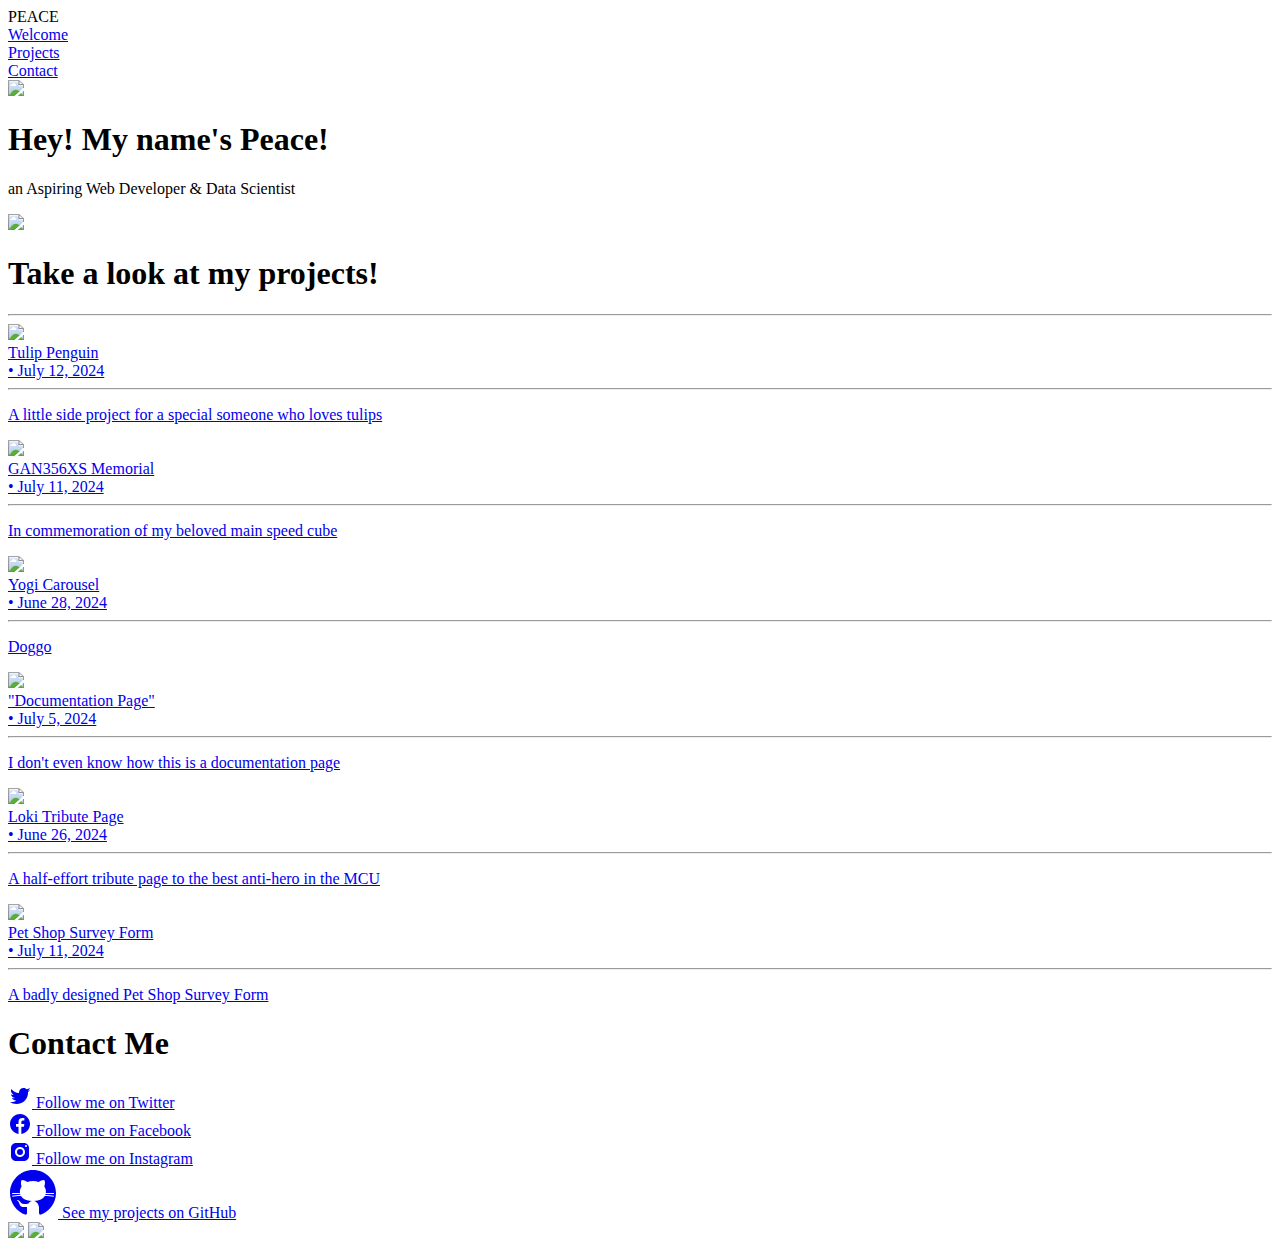
==== index.html @ f3a65293 "Update index.html" ====
<!DOCTYPE html>
<html lang="en">
<head>
    <meta charset="UTF-8">
    <meta name="viewport" content="width=device-width, initial-scale=1.0">
    <link rel="stylesheet" href="portfolio.css">
    <title>Peace's Portfolio</title>
</head>
<body>

    <header>

    <nav id="navbar">

        <div class="logo">PEACE</div>

        <div class="nav-items">
            
            <div class="nav-item">
            <a href="#welcome-section">Welcome</a>
                </div>
            <div class="nav-item second">
            <a href="#project-section-header">Projects</a>
                </div>
            <div class="nav-item">
            <a href="#contact">Contact</a>
                </div>
            </div>
        
    </nav>

</header>

    <section id="welcome-section">

    <div class="welcome-container">
        <img src="dancing-toothless.gif">
        <div class="text-container">
        <h1>Hey! My name's Peace!</h1>
        
        <p>an Aspiring Web Developer & Data Scientist</p>
    </div>
        <img src="dancing-toothless.gif">
    </div>
        </section>

        <div class="project-section-header" id="project-section-header">
            <h1>Take a look at my projects!</h1>
            <hr>
        </div>

        <section>
            
    <div id="projects">
        <div class="project-tile">
            <a href="Tulip Penguin.html" target="_blank">   
                <img src="Tulip Penguin.png">
                <div class="project-info">
                <div class="project-title">Tulip Penguin</div>
                <div class="creation-date"> •  July 12, 2024 </div>
                
            </div>
            <hr>
                <p class="project-description">A little side project for a special someone who loves tulips</p>
            </a>
        </div>
        <div class="project-tile">
            <a href="In Memory of my GAN.html" target="_blank">   
                <img src="In Memory of my GAN.png">
                <div class="project-info">
                <div class="project-title">GAN356XS Memorial</div>
                <div class="creation-date"> •  July 11, 2024 </div>
            </div>
            <hr>
                <p class="project-description">In commemoration of my beloved main speed cube</p>
            </a>
        </div>
        <div class="project-tile">
            <a href="Yogi Gallery.html" target="_blank">   
                <img src="Yogi.png">
                <div class="project-info">
                <div class="project-title">Yogi Carousel</div>
                <div class="creation-date"> •  June 28, 2024 </div>
            </div>
            <hr>
          
                <p class="project-description">Doggo</p>
            </a>
        </div>
        <div class="project-tile">
            <a href="Technical Documentation Page.html" target="_blank">   
                <img src="Documentation Page.png">
                <div class="project-info">
                <div class="project-title">"Documentation Page"</div>
                <div class="creation-date"> •  July 5, 2024 </div>
            </div>
            <hr>
                <p class="project-description">I don't even know how this is a documentation page</p>
            </a>
            
        </div>
        <div class="project-tile">
            <a href="Loki Tribute Page.html" target="_blank">   
                <img src="Loki Tribute Page.png">
                <div class="project-info">
                <div class="project-title">Loki Tribute Page</div>
                <div class="creation-date"> •  June 26, 2024 </div>
            </div>
            <hr>
                <p class="project-description">A half-effort tribute page to the best anti-hero in the MCU</p>
            </a>
        </div>
        <div class="project-tile">
            <a href="Pet Shop Survey Form.html" target="_blank">   
                <img src="Pet Shop.png">
                <div class="project-info">
                <div class="project-title">Pet Shop Survey Form</div>
                <div class="creation-date"> •  July 11, 2024 </div>
            </div>
            <hr>
                <p class="project-description">A badly designed Pet Shop Survey Form</p>
            </a>
        </div>
    </div>
        </section>

        <section id="contact">
            <div class="contact-section">
            <div class="contact-container"> 
                <div class="contact-text">
                    <h1>Contact Me</h1>
                    </div>
                    <div class="blinking"></div>
                    <div class="socials">

                        <div class="tooltip-container">

                        <a href="https://x.com/ThoughtsHomer" target="_blank" >
                           
                        <svg class="twitter" xmlns="http://www.w3.org/2000/svg" x="0px" y="0px" width="24" height="24" viewBox="0 0 24 24"
                                style="fill:currentColor;">
                                    <path d="M22,3.999c-0.78,0.463-2.345,1.094-3.265,1.276c-0.027,0.007-0.049,0.016-0.075,0.023c-0.813-0.802-1.927-1.299-3.16-1.299 c-2.485,0-4.5,2.015-4.5,4.5c0,0.131-0.011,0.372,0,0.5c-3.353,0-5.905-1.756-7.735-4c-0.199,0.5-0.286,1.29-0.286,2.032 c0,1.401,1.095,2.777,2.8,3.63c-0.314,0.081-0.66,0.139-1.02,0.139c-0.581,0-1.196-0.153-1.759-0.617c0,0.017,0,0.033,0,0.051 c0,1.958,2.078,3.291,3.926,3.662c-0.375,0.221-1.131,0.243-1.5,0.243c-0.26,0-1.18-0.119-1.426-0.165 c0.514,1.605,2.368,2.507,4.135,2.539c-1.382,1.084-2.341,1.486-5.171,1.486H2C3.788,19.145,6.065,20,8.347,20 C15.777,20,20,14.337,20,8.999c0-0.086-0.002-0.266-0.005-0.447C19.995,8.534,20,8.517,20,8.499c0-0.027-0.008-0.053-0.008-0.08 c-0.003-0.136-0.006-0.263-0.009-0.329c0.79-0.57,1.475-1.281,2.017-2.091c-0.725,0.322-1.503,0.538-2.32,0.636 C20.514,6.135,21.699,4.943,22,3.999z"></path>
                                </svg>
                                <span class="tooltip-text twitter-tooltip">Follow me on Twitter</span>
                            </div>
                                
                            </a>
                            <div class="tooltip-container">
                            <a href="https://www.facebook.com/profile.php?id=100011688469883" target="_blank">
                            <svg class="facebook" xmlns="http://www.w3.org/2000/svg" x="0px" y="0px" width="24" height="24" viewBox="0 0 24 24"
                                style="fill:currentColor;">
                                    <path d="M12,2C6.477,2,2,6.477,2,12c0,5.013,3.693,9.153,8.505,9.876V14.65H8.031v-2.629h2.474v-1.749 c0-2.896,1.411-4.167,3.818-4.167c1.153,0,1.762,0.085,2.051,0.124v2.294h-1.642c-1.022,0-1.379,0.969-1.379,2.061v1.437h2.995 l-0.406,2.629h-2.588v7.247C18.235,21.236,22,17.062,22,12C22,6.477,17.523,2,12,2z"></path>
                                </svg>
                                <span class="tooltip-text facebook-tooltip">Follow me on Facebook</span>
                            </div>
                            </a>
                            <div class="tooltip-container">
                            <a href="https://www.instagram.com/homeradrieldorin/" target="_blank">
                               
                                <svg class="instagram" xmlns="http://www.w3.org/2000/svg" x="0px" y="0px" width="24" height="24" viewBox="0 0 24 24"
                                style="fill:currentColor;">
                                    <path d="M 8 3 C 5.239 3 3 5.239 3 8 L 3 16 C 3 18.761 5.239 21 8 21 L 16 21 C 18.761 21 21 18.761 21 16 L 21 8 C 21 5.239 18.761 3 16 3 L 8 3 z M 18 5 C 18.552 5 19 5.448 19 6 C 19 6.552 18.552 7 18 7 C 17.448 7 17 6.552 17 6 C 17 5.448 17.448 5 18 5 z M 12 7 C 14.761 7 17 9.239 17 12 C 17 14.761 14.761 17 12 17 C 9.239 17 7 14.761 7 12 C 7 9.239 9.239 7 12 7 z M 12 9 A 3 3 0 0 0 9 12 A 3 3 0 0 0 12 15 A 3 3 0 0 0 15 12 A 3 3 0 0 0 12 9 z"></path>
                                </svg>
                                <span class="tooltip-text instagram-tooltip">Follow me on Instagram</span>
                            </div>
                            </a>
                            <div class="tooltip-container">
                            <a href="https://github.com/Peace1820" target="_blank">
                               
                                <svg class="github" xmlns="http://www.w3.org/2000/svg" x="0px" y="0px" width="50" height="50" viewBox="0 0 50 50"
                                style="fill:currentColor;">
                                    <path d="M17.791,46.836C18.502,46.53,19,45.823,19,45v-5.4c0-0.197,0.016-0.402,0.041-0.61C19.027,38.994,19.014,38.997,19,39 c0,0-3,0-3.6,0c-1.5,0-2.8-0.6-3.4-1.8c-0.7-1.3-1-3.5-2.8-4.7C8.9,32.3,9.1,32,9.7,32c0.6,0.1,1.9,0.9,2.7,2c0.9,1.1,1.8,2,3.4,2 c2.487,0,3.82-0.125,4.622-0.555C21.356,34.056,22.649,33,24,33v-0.025c-5.668-0.182-9.289-2.066-10.975-4.975 c-3.665,0.042-6.856,0.405-8.677,0.707c-0.058-0.327-0.108-0.656-0.151-0.987c1.797-0.296,4.843-0.647,8.345-0.714 c-0.112-0.276-0.209-0.559-0.291-0.849c-3.511-0.178-6.541-0.039-8.187,0.097c-0.02-0.332-0.047-0.663-0.051-0.999 c1.649-0.135,4.597-0.27,8.018-0.111c-0.079-0.5-0.13-1.011-0.13-1.543c0-1.7,0.6-3.5,1.7-5c-0.5-1.7-1.2-5.3,0.2-6.6 c2.7,0,4.6,1.3,5.5,2.1C21,13.4,22.9,13,25,13s4,0.4,5.6,1.1c0.9-0.8,2.8-2.1,5.5-2.1c1.5,1.4,0.7,5,0.2,6.6c1.1,1.5,1.7,3.2,1.6,5 c0,0.484-0.045,0.951-0.11,1.409c3.499-0.172,6.527-0.034,8.204,0.102c-0.002,0.337-0.033,0.666-0.051,0.999 c-1.671-0.138-4.775-0.28-8.359-0.089c-0.089,0.336-0.197,0.663-0.325,0.98c3.546,0.046,6.665,0.389,8.548,0.689 c-0.043,0.332-0.093,0.661-0.151,0.987c-1.912-0.306-5.171-0.664-8.879-0.682C35.112,30.873,31.557,32.75,26,32.969V33 c2.6,0,5,3.9,5,6.6V45c0,0.823,0.498,1.53,1.209,1.836C41.37,43.804,48,35.164,48,25C48,12.318,37.683,2,25,2S2,12.318,2,25 C2,35.164,8.63,43.804,17.791,46.836z"></path>
                                </svg>
                                <span class="tooltip-text github-tooltip">See my projects on GitHub</span>
                            </div>
                            </a>
                        </div>
                        </div>
                        <div class="contact-img">
                            <img src="Parisian Profile.jpg">
                            <img class="img-backdrop" src="Parisian Profile.jpg">
                        </div>
        </div>

            </section>
    
</body>
</html>
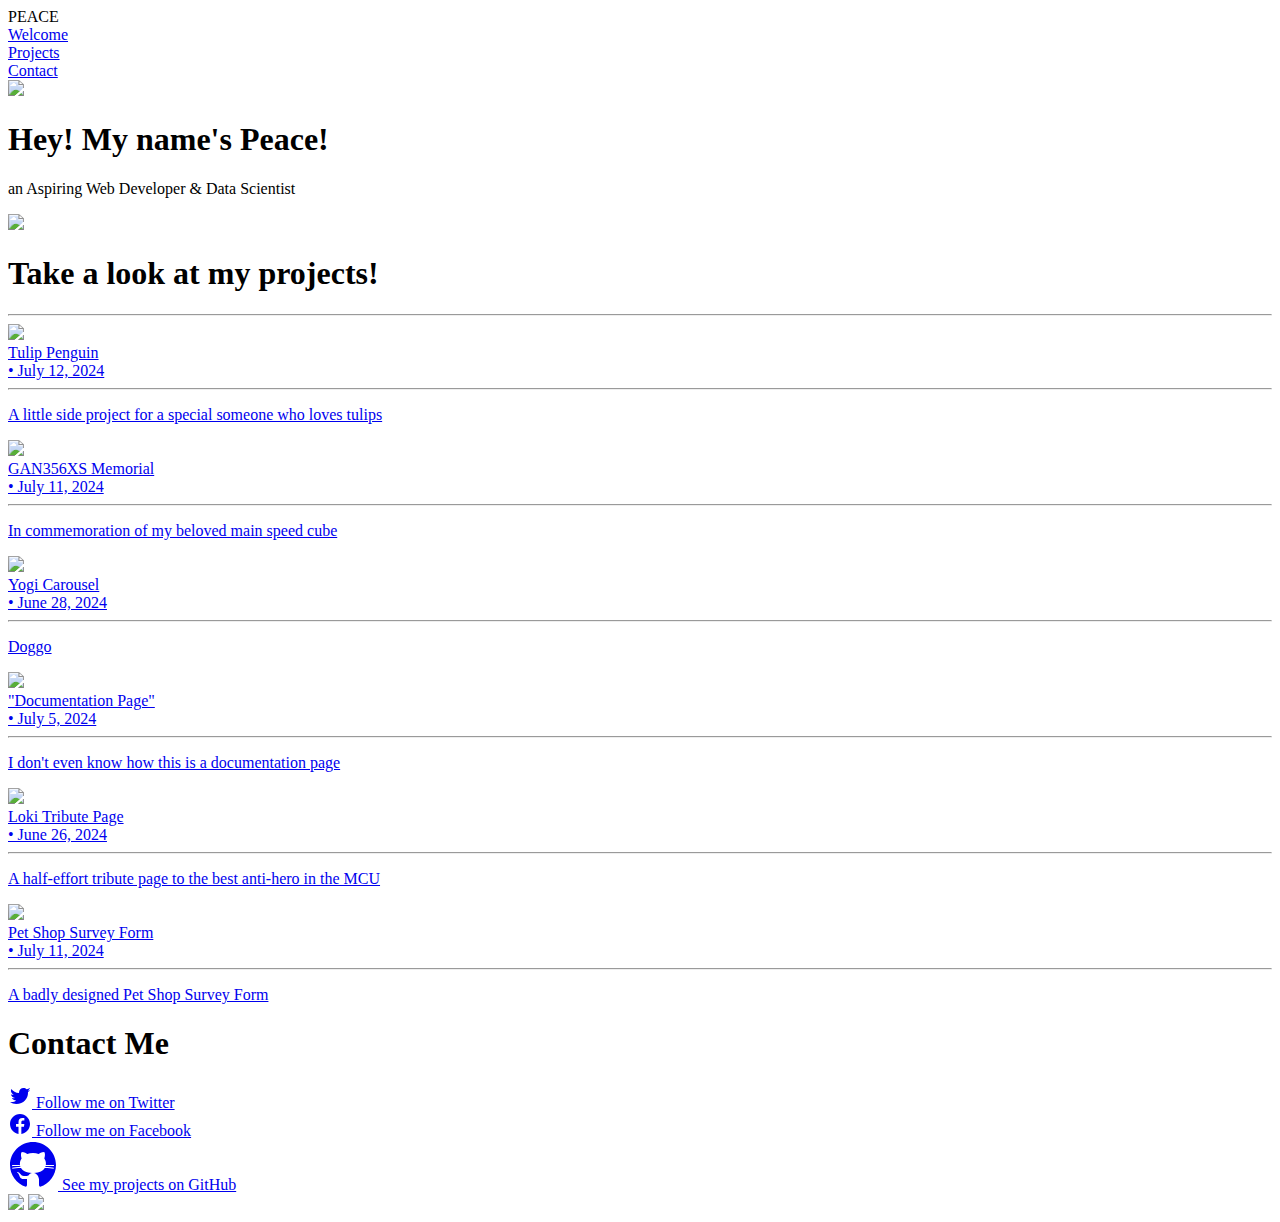
==== commit 4edd5bd6: "Update index.html" ====
--- a/index.html
+++ b/index.html
@@ -155,15 +155,8 @@
                             </div>
                             </a>
                             <div class="tooltip-container">
-                            <a href="https://www.instagram.com/homeradrieldorin/" target="_blank">
-                               
-                                <svg class="instagram" xmlns="http://www.w3.org/2000/svg" x="0px" y="0px" width="24" height="24" viewBox="0 0 24 24"
-                                style="fill:currentColor;">
-                                    <path d="M 8 3 C 5.239 3 3 5.239 3 8 L 3 16 C 3 18.761 5.239 21 8 21 L 16 21 C 18.761 21 21 18.761 21 16 L 21 8 C 21 5.239 18.761 3 16 3 L 8 3 z M 18 5 C 18.552 5 19 5.448 19 6 C 19 6.552 18.552 7 18 7 C 17.448 7 17 6.552 17 6 C 17 5.448 17.448 5 18 5 z M 12 7 C 14.761 7 17 9.239 17 12 C 17 14.761 14.761 17 12 17 C 9.239 17 7 14.761 7 12 C 7 9.239 9.239 7 12 7 z M 12 9 A 3 3 0 0 0 9 12 A 3 3 0 0 0 12 15 A 3 3 0 0 0 15 12 A 3 3 0 0 0 12 9 z"></path>
-                                </svg>
-                                <span class="tooltip-text instagram-tooltip">Follow me on Instagram</span>
-                            </div>
-                            </a>
+
+                    
                             <div class="tooltip-container">
                             <a href="https://github.com/Peace1820" target="_blank">
                                
